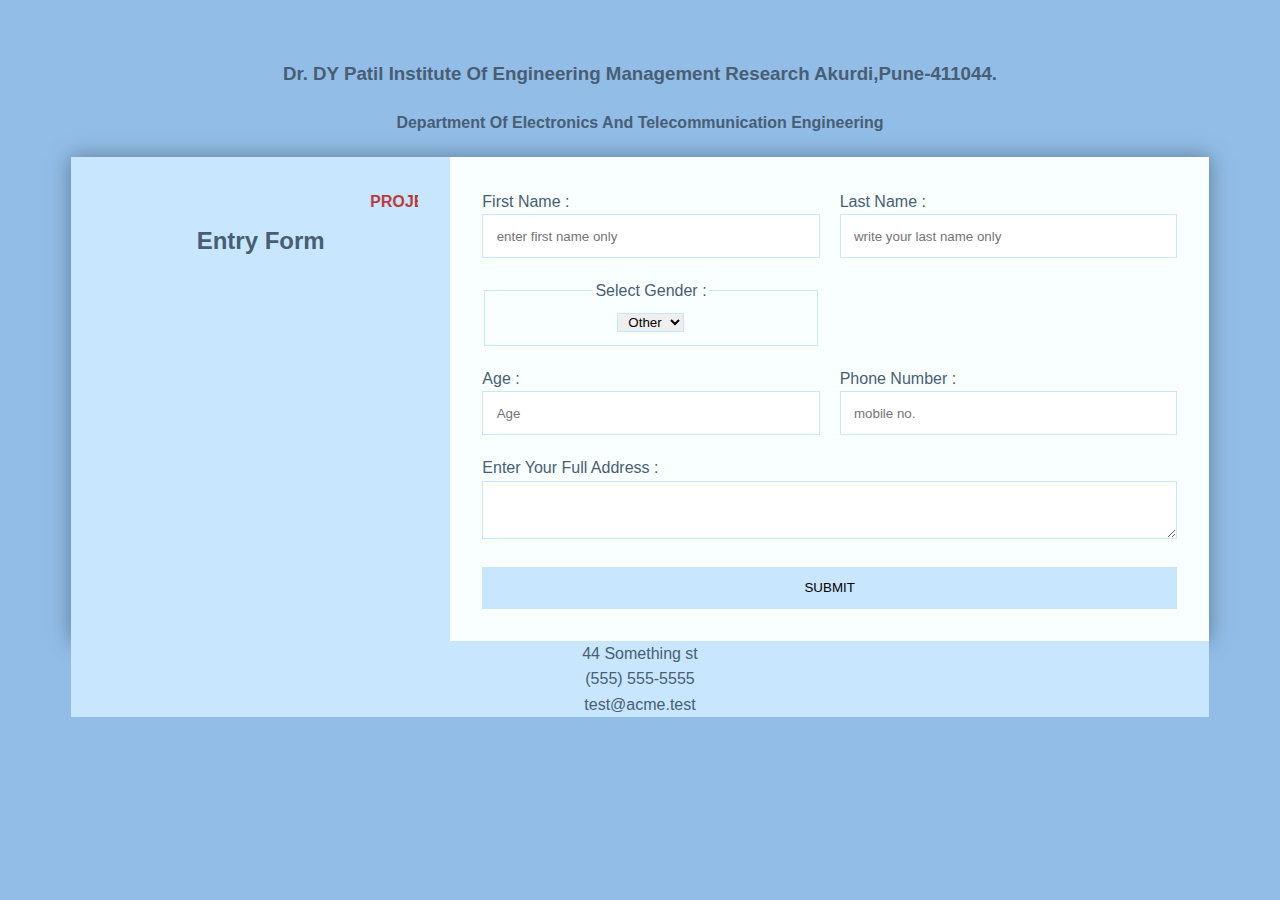
==== contact/index.html @ 3bb9107f "contact" ====
<!DOCTYPE html>
<html lang="en">
<head>
  <meta charset="UTF-8">
  <meta name="viewport" content="width=device-width, initial-scale=1.0">
  <meta http-equiv="X-UA-Compatible" content="ie=edge">
  <title>Abhijit</title>
  <!-- <link href="https://maxcdn.bootstrapcdn.com/font-awesome/4.7.0/css/font-awesome.min.css" rel="stylesheet" integrity="sha384-wvfXpqpZZVQGK6TAh5PVlGOfQNHSoD2xbE+QkPxCAFlNEevoEH3Sl0sibVcOQVnN" crossorigin="anonymous"> -->
  <!-- <link rel="stylesheet" href="https://cdnjs.cloudflare.com/ajax/libs/animate.css/3.5.2/animate.css" /> -->
  <link rel="stylesheet" href="style.css">
</head>
<body>
  <div class="container">
    <h3 class="brand">Dr. DY Patil Institute Of Engineering Management Research Akurdi,Pune-411044.</h3>
    <h4 class="brand">Department Of Electronics And Telecommunication Engineering</h4>
    <div class="wrapper">
      <div class="company-info">
        <marquee class="marquee" direction="left"><B>PROJECT NAME :-</B>  <q>IOT IN HEALTHCARE SECTOR-<Span class="span"> COVID-19 PATIENT MONITORING SYSTEM.</Span> </q> </marquee>
        <h2>Entry Form</h2> 
      </div>
      <div class="contact">
 
        <div class="alert">Your Data Is Successfully Saved!...</div> 
        <form id="contactForm">
          <p> 
            <label for="name">First Name : </label>
            <input type="text" placeholder="enter first name only" name="First" id="First" required>
          </p>
          <p>
            <label for="Last">Last Name : </label>
            <input type="text" placeholder="write your last name only" name="Last" id="Last" required>
          </p>
          <fieldset class="fieldset"  ><Legend> Select Gender :</Legend> 
              <select name="" id="" class="fieldset" >
                  <option value="Male">Male</option>
                  <option value="Female">Female</option>
                  <option value="Other" selected>Other</option> 
              </select>
          </fieldset>    
          <br>  
          <p>
            <label>Age :</label>
            <input type="number" placeholder="Age " name="Age" id="Age"  required>
          </p>
          <p>
            <label>Phone Number :</label>
            <input type="text" placeholder="mobile no." name="phone" id="phone" required>
          </p>
          <p class="full">
            <label>Enter Your Full Address :</label>
            <textarea name="message" rows="2" id="message" required></textarea>
          </p>
          <p class="full">
            <button type="submit">Submit</button>
          </p>
        </form>
      </div>
    </div>
      <div class="company-info">
         <ul>
           <li><i class="fa fa-road"></i> 44 Something st</li>
           <li><i class="fa fa-phone"></i> (555) 555-5555</li>
           <li><i class="fa fa-envelope"></i> test@acme.test</li>
         </ul>
      </div>
  </div>

  <!-- <script src="https://www.gstatic.com/firebasejs/4.3.0/firebase.js"></script> -->
  <!-- <script src="https://www.gstatic.com/firebasejs/8.3.1/firebase-analytics.js"></script> -->
  <script src="main.js"></script>
</body>
</html>
---- contact/style.css ----
*{
  box-sizing: border-box;
}

body{
  background:#92bde7;
  color:#485e74;
  line-height:1.6;
  font-family: 'Segoe UI', Tahoma, Geneva, Verdana, sans-serif;
  padding:1em;
}

.container{
  max-width:1170px;
  margin-left:auto;
  margin-right:auto;
  padding:1em;
}

ul{
  list-style: none;
  padding:0;
}

.brand{
  text-align: center;
}



.wrapper{
  box-shadow: 0 0 20px 0 rgba(72,94,116,0.7);
}

.wrapper > *{
  padding: 1em;
}

.company-info{
  background:#c9e6ff;
}

.company-info h2, .company-info ul{
  text-align: center;
  margin:0 0 1rem 0;
}

.contact{
  background:#f9feff;
}

/* FORM STYLES */
.contact form{
  display: grid;
  grid-template-columns: 1fr 1fr;
  grid-gap:20px;
}

.contact form label{
  display:block;
}

.contact form p{
  margin:0;
}

.contact form .full{
  grid-column: 1 / 3;
}

.contact form button, .contact form input, .contact form textarea{
  width:100%;
  padding:1em;
  border:1px solid #c9e6ff;

}
.fieldset{
  border:1px solid #c9e6ff;
  text-align: center;
 
}
.span{
  font-size:1;
}
marquee{
  color: rgb(182, 53, 53);
}
.contact form button{
  background:#c9e6ff;
  border:0;
  text-transform: uppercase;
}

.contact form button:hover,.contact form button:focus{
  background:#92bde7;
  color:#fff;
  outline:0;
  transition: background-color 2s ease-out;
}

.alert{
  text-align: center;
  padding:10px;
  background:#79c879;
  color:#fff;
  margin-bottom:10px;
  display:none;
}

/* LARGE SCREENS */
@media(min-width:700px){
  .wrapper{
    display: grid;
    grid-template-columns: 1fr 2fr;
  }

  .wrapper > *{
    padding:2em;
  }

  .company-info h3, .company-info ul, .brand{
    text-align: center;
  }
}
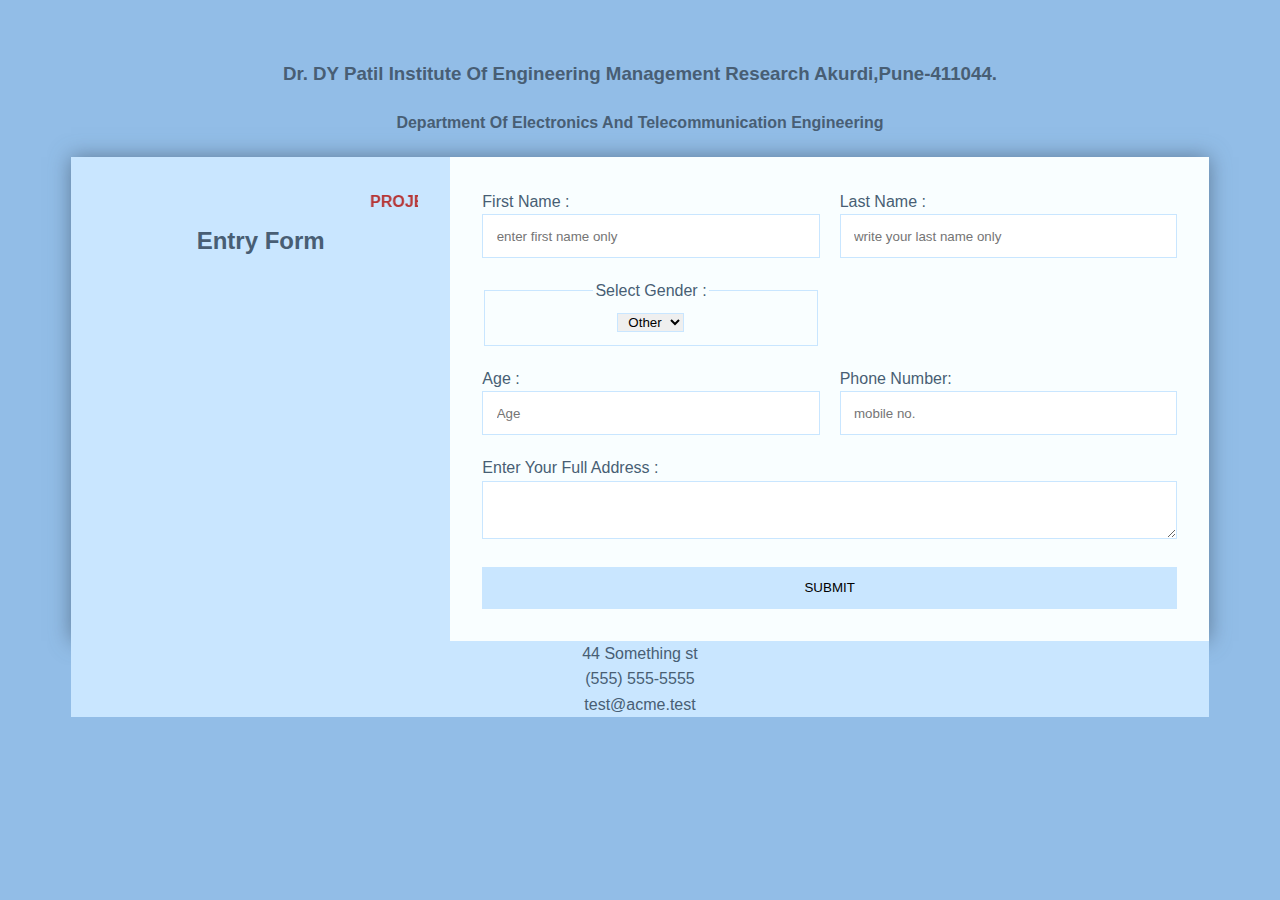
==== commit acdbc133: "Update index.html" ====
--- a/contact/index.html
+++ b/contact/index.html
@@ -43,7 +43,7 @@
             <input type="number" placeholder="Age " name="Age" id="Age"  required>
           </p>
           <p>
-            <label>Phone Number :</label>
+            <label>Phone Number:</label>
             <input type="text" placeholder="mobile no." name="phone" id="phone" required>
           </p>
           <p class="full">
@@ -69,4 +69,4 @@
   <!-- <script src="https://www.gstatic.com/firebasejs/8.3.1/firebase-analytics.js"></script> -->
   <script src="main.js"></script>
 </body>
-</html>+</html>
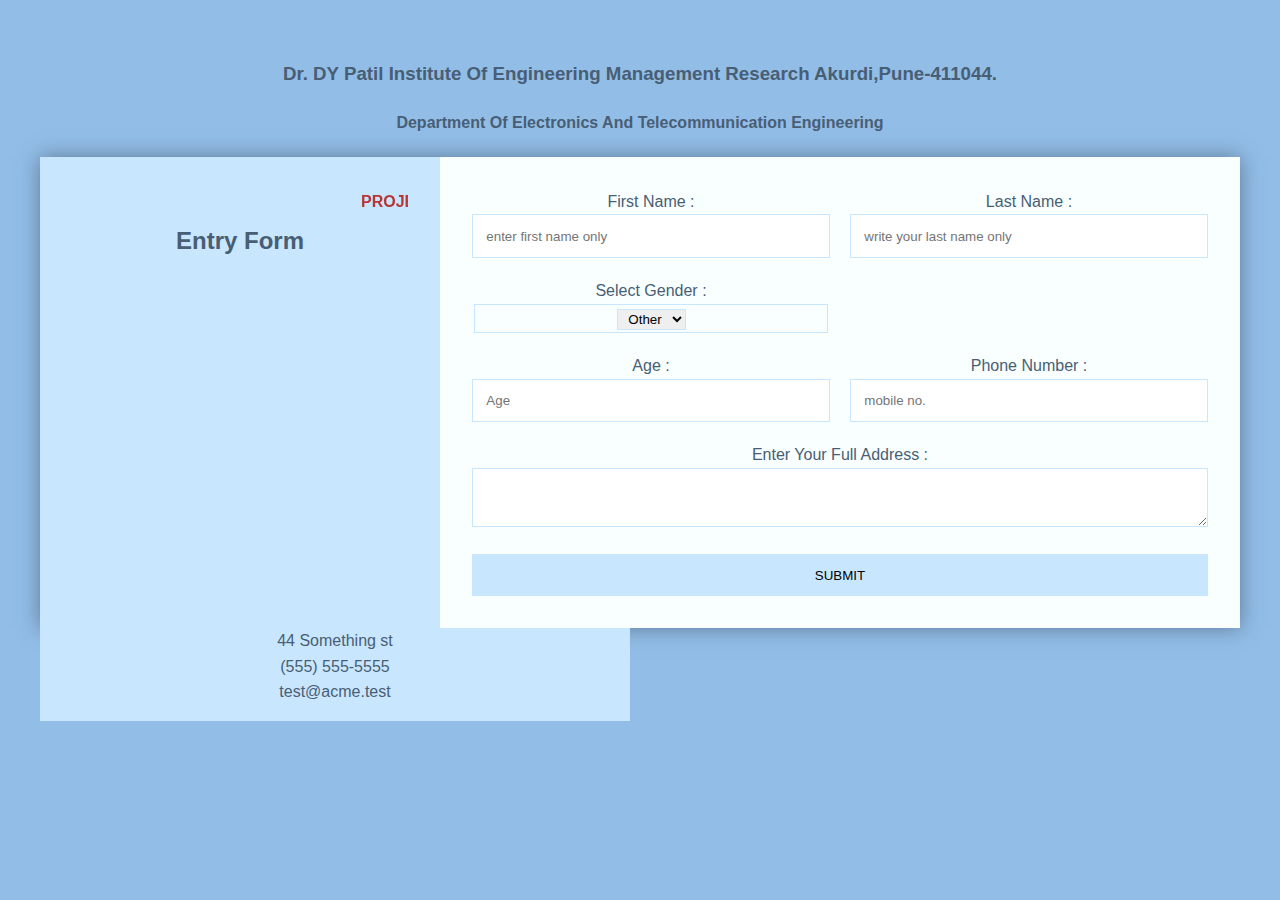
==== commit 2b3056ef: "changes" ====
--- a/contact/index.html
+++ b/contact/index.html
@@ -14,40 +14,42 @@
     <h3 class="brand">Dr. DY Patil Institute Of Engineering Management Research Akurdi,Pune-411044.</h3>
     <h4 class="brand">Department Of Electronics And Telecommunication Engineering</h4>
     <div class="wrapper">
-      <div class="company-info">
-        <marquee class="marquee" direction="left"><B>PROJECT NAME :-</B>  <q>IOT IN HEALTHCARE SECTOR-<Span class="span"> COVID-19 PATIENT MONITORING SYSTEM.</Span> </q> </marquee>
-        <h2>Entry Form</h2> 
-      </div>
-      <div class="contact">
- 
-        <div class="alert">Your Data Is Successfully Saved!...</div> 
+      <div class="head1">
+           <marquee class="marquee" direction="left"><B>PROJECT NAME :-</B>  <q>IOT IN HEALTHCARE SECTOR- COVID-19 PATIENT MONITORING SYSTEM. </q> </marquee>
+           <h2>Entry Form</h2> 
+      </div> 
+      <div class="contact"> 
+            <div class="alert">Your Data Is Successfully Saved!...</div> 
         <form id="contactForm">
-          <p> 
-            <label for="name">First Name : </label>
+          <p>   
+            <label for="First">First Name : </label>
             <input type="text" placeholder="enter first name only" name="First" id="First" required>
-          </p>
-          <p>
+          </p> 
+          <p>     
             <label for="Last">Last Name : </label>
             <input type="text" placeholder="write your last name only" name="Last" id="Last" required>
           </p>
-          <fieldset class="fieldset"  ><Legend> Select Gender :</Legend> 
-              <select name="" id="" class="fieldset" >
+          <span class="sp"> 
+          <label for="fieldset">Select Gender : </label> 
+          <fieldset class="fieldset"  >
+              <select name="" id="fielset" class="fieldset" > 
                   <option value="Male">Male</option>
                   <option value="Female">Female</option>
                   <option value="Other" selected>Other</option> 
-              </select>
-          </fieldset>    
+              </select>    
+          </fieldset> 
+          </span>
           <br>  
           <p>
-            <label>Age :</label>
+            <label for="Age">Age :</label>
             <input type="number" placeholder="Age " name="Age" id="Age"  required>
-          </p>
+          </p>  
           <p>
-            <label>Phone Number:</label>
+            <label for="phone">Phone Number :</label>
             <input type="text" placeholder="mobile no." name="phone" id="phone" required>
           </p>
           <p class="full">
-            <label>Enter Your Full Address :</label>
+            <label for="message">Enter Your Full Address :</label>
             <textarea name="message" rows="2" id="message" required></textarea>
           </p>
           <p class="full">
@@ -56,17 +58,19 @@
         </form>
       </div>
     </div>
-      <div class="company-info">
+    <footer class="foot">
+      <div class="head1">
          <ul>
            <li><i class="fa fa-road"></i> 44 Something st</li>
            <li><i class="fa fa-phone"></i> (555) 555-5555</li>
            <li><i class="fa fa-envelope"></i> test@acme.test</li>
          </ul>
-      </div>
+      </div> 
+    </footer>
   </div>
 
   <!-- <script src="https://www.gstatic.com/firebasejs/4.3.0/firebase.js"></script> -->
   <!-- <script src="https://www.gstatic.com/firebasejs/8.3.1/firebase-analytics.js"></script> -->
   <script src="main.js"></script>
 </body>
-</html>
+</html>--- a/contact/style.css
+++ b/contact/style.css
@@ -11,38 +11,34 @@
 }
 
 .container{
-  max-width:1170px;
+  max-width:1296px;
   margin-left:auto;
   margin-right:auto;
   padding:1em;
-}
-
-ul{
-  list-style: none;
-  padding:0;
 }
 
 .brand{
   text-align: center;
 }
 
-
-
 .wrapper{
   box-shadow: 0 0 20px 0 rgba(72,94,116,0.7);
 }
-
 .wrapper > *{
   padding: 1em;
 }
 
-.company-info{
+.head1{
   background:#c9e6ff;
 }
-
-.company-info h2, .company-info ul{
+.head1 h2, .head1 ul{
   text-align: center;
   margin:0 0 1rem 0;
+}
+
+
+marquee{
+  color: rgb(182, 53, 53);
 }
 
 .contact{
@@ -54,20 +50,17 @@
   display: grid;
   grid-template-columns: 1fr 1fr;
   grid-gap:20px;
+  text-align: center;
 }
-
 .contact form label{
   display:block;
 }
-
 .contact form p{
   margin:0;
 }
-
 .contact form .full{
   grid-column: 1 / 3;
 }
-
 .contact form button, .contact form input, .contact form textarea{
   width:100%;
   padding:1em;
@@ -77,26 +70,40 @@
 .fieldset{
   border:1px solid #c9e6ff;
   text-align: center;
- 
+  padding-block-start: 1px;
+    padding-inline-start: 1px;
+    padding-inline-end: 1px;
+    padding-block-end: 1px;
 }
-.span{
-  font-size:1;
-}
-marquee{
-  color: rgb(182, 53, 53);
+.sp{
+  display: block;
 }
 .contact form button{
   background:#c9e6ff;
   border:0;
   text-transform: uppercase;
 }
-
 .contact form button:hover,.contact form button:focus{
   background:#92bde7;
   color:#fff;
   outline:0;
   transition: background-color 2s ease-out;
 }
+
+
+ul{
+  list-style: none;
+  padding:0;
+}
+.foot{
+  display: grid;
+  grid-template-columns: 1fr 1fr;
+  grid-gap:20px;
+  text-align: center;
+  grid-column: 4 / 3;
+}
+
+
 
 .alert{
   text-align: center;
@@ -118,7 +125,7 @@
     padding:2em;
   }
 
-  .company-info h3, .company-info ul, .brand{
+  .head1 h2, .head1 ul, .brand{
     text-align: center;
   }
 }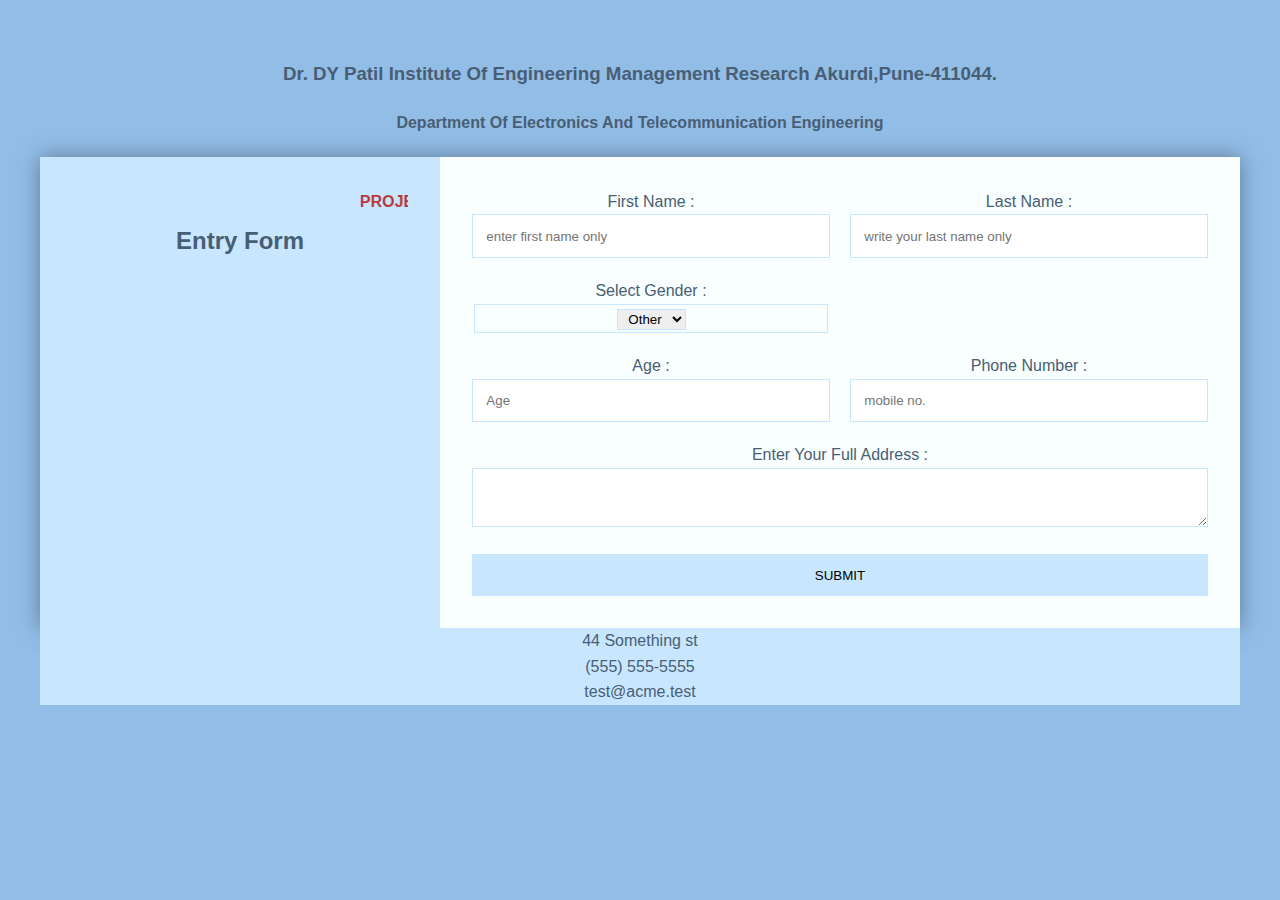
==== commit 80869659: "ch" ====
--- a/contact/index.html
+++ b/contact/index.html
@@ -29,7 +29,7 @@
             <label for="Last">Last Name : </label>
             <input type="text" placeholder="write your last name only" name="Last" id="Last" required>
           </p>
-          <span class="sp"> 
+          <span class="sp">   
           <label for="fieldset">Select Gender : </label> 
           <fieldset class="fieldset"  >
               <select name="" id="fielset" class="fieldset" > 
--- a/contact/style.css
+++ b/contact/style.css
@@ -95,13 +95,13 @@
   list-style: none;
   padding:0;
 }
-.foot{
+/* .foot{
   display: grid;
   grid-template-columns: 1fr 1fr;
   grid-gap:20px;
   text-align: center;
   grid-column: 4 / 3;
-}
+} */
 
 
 
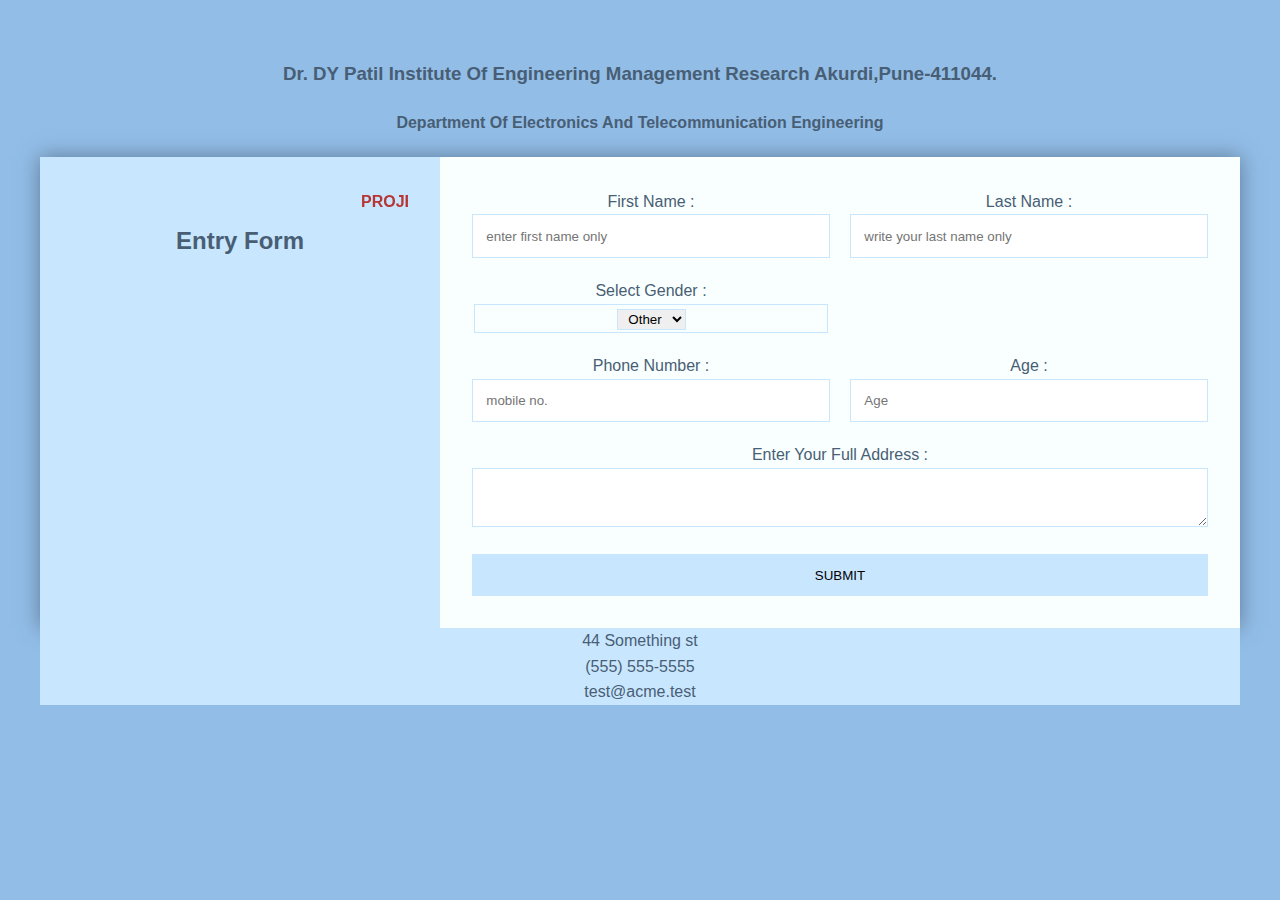
==== commit c10342d1: "Update index.html" ====
--- a/contact/index.html
+++ b/contact/index.html
@@ -40,14 +40,15 @@
           </fieldset> 
           </span>
           <br>  
+           <p>
+            <label for="phone">Phone Number :</label>
+            <input type="text" placeholder="mobile no." name="phone" id="phone" required>
+          </p>
           <p>
             <label for="Age">Age :</label>
             <input type="number" placeholder="Age " name="Age" id="Age"  required>
           </p>  
-          <p>
-            <label for="phone">Phone Number :</label>
-            <input type="text" placeholder="mobile no." name="phone" id="phone" required>
-          </p>
+         
           <p class="full">
             <label for="message">Enter Your Full Address :</label>
             <textarea name="message" rows="2" id="message" required></textarea>
@@ -73,4 +74,4 @@
   <!-- <script src="https://www.gstatic.com/firebasejs/8.3.1/firebase-analytics.js"></script> -->
   <script src="main.js"></script>
 </body>
-</html>+</html>
--- a/contact/style.css
+++ b/contact/style.css
@@ -50,7 +50,7 @@
   display: grid;
   grid-template-columns: 1fr 1fr;
   grid-gap:20px;
-  text-align: center;
+  /* text-align: center; */
 }
 .contact form label{
   display:block;
@@ -128,4 +128,7 @@
   .head1 h2, .head1 ul, .brand{
     text-align: center;
   }
+  .contact form{
+    text-align: center;
+  }
 }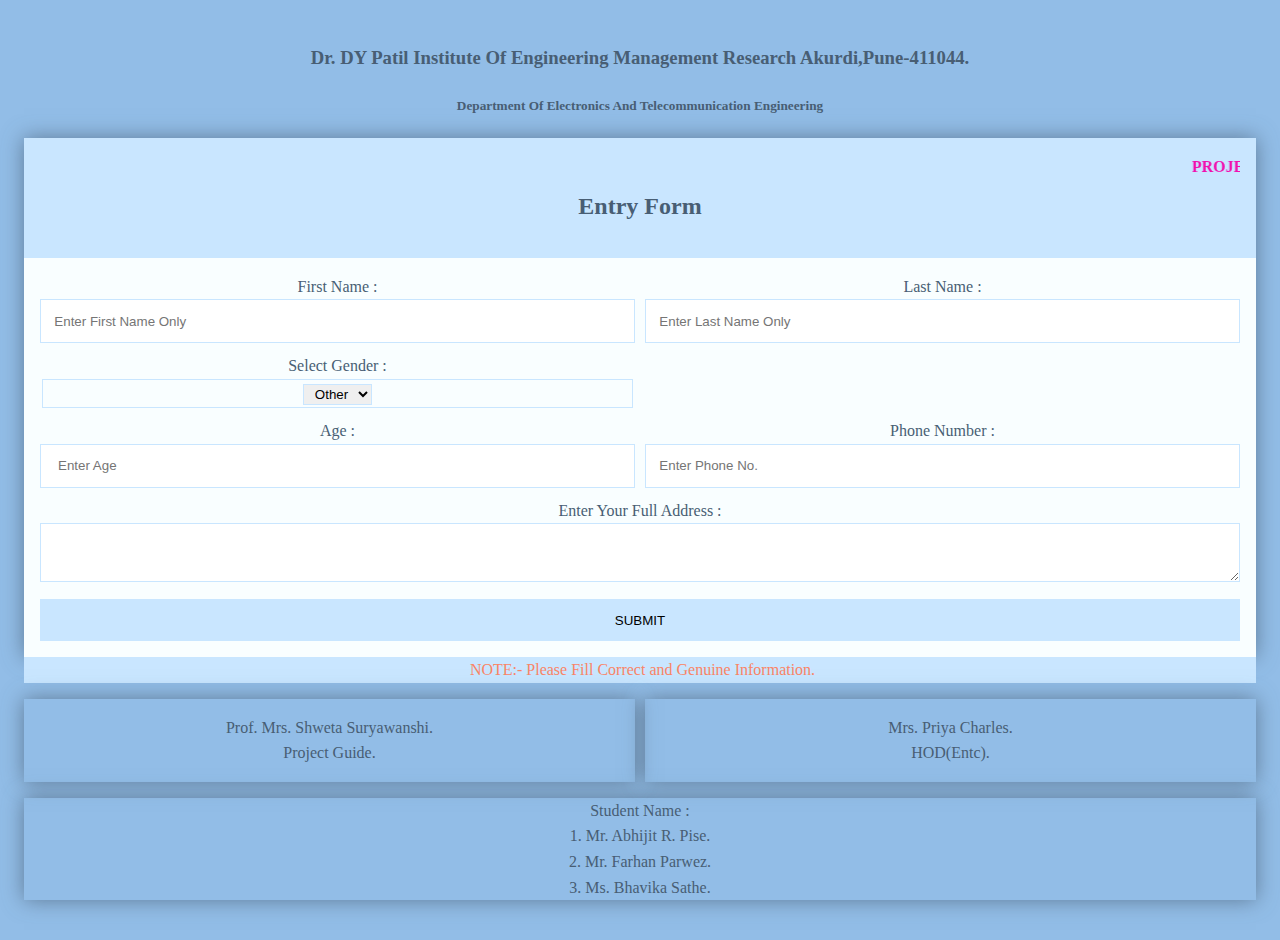
==== commit 09ab59d3: "web" ====
--- a/contact/index.html
+++ b/contact/index.html
@@ -4,30 +4,28 @@
   <meta charset="UTF-8">
   <meta name="viewport" content="width=device-width, initial-scale=1.0">
   <meta http-equiv="X-UA-Compatible" content="ie=edge">
-  <title>Abhijit</title>
-  <!-- <link href="https://maxcdn.bootstrapcdn.com/font-awesome/4.7.0/css/font-awesome.min.css" rel="stylesheet" integrity="sha384-wvfXpqpZZVQGK6TAh5PVlGOfQNHSoD2xbE+QkPxCAFlNEevoEH3Sl0sibVcOQVnN" crossorigin="anonymous"> -->
-  <!-- <link rel="stylesheet" href="https://cdnjs.cloudflare.com/ajax/libs/animate.css/3.5.2/animate.css" /> -->
+  <title>Abhijit-Pise</title>
   <link rel="stylesheet" href="style.css">
 </head>
 <body>
   <div class="container">
     <h3 class="brand">Dr. DY Patil Institute Of Engineering Management Research Akurdi,Pune-411044.</h3>
-    <h4 class="brand">Department Of Electronics And Telecommunication Engineering</h4>
+    <h5 class="brand">Department Of Electronics And Telecommunication Engineering</h5>
     <div class="wrapper">
       <div class="head1">
            <marquee class="marquee" direction="left"><B>PROJECT NAME :-</B>  <q>IOT IN HEALTHCARE SECTOR- COVID-19 PATIENT MONITORING SYSTEM. </q> </marquee>
            <h2>Entry Form</h2> 
-      </div> 
+      </div>  
       <div class="contact"> 
             <div class="alert">Your Data Is Successfully Saved!...</div> 
         <form id="contactForm">
           <p>   
             <label for="First">First Name : </label>
-            <input type="text" placeholder="enter first name only" name="First" id="First" required>
+            <input type="text" placeholder="Enter First Name Only" name="First" id="First" required>
           </p> 
-          <p>     
+          <p>       
             <label for="Last">Last Name : </label>
-            <input type="text" placeholder="write your last name only" name="Last" id="Last" required>
+            <input type="text" placeholder="Enter Last Name Only" name="Last" id="Last" required>
           </p>
           <span class="sp">   
           <label for="fieldset">Select Gender : </label> 
@@ -36,19 +34,18 @@
                   <option value="Male">Male</option>
                   <option value="Female">Female</option>
                   <option value="Other" selected>Other</option> 
-              </select>    
+              </select>     
           </fieldset> 
-          </span>
+          </span> 
           <br>  
-           <p>
-            <label for="phone">Phone Number :</label>
-            <input type="text" placeholder="mobile no." name="phone" id="phone" required>
-          </p>
           <p>
             <label for="Age">Age :</label>
-            <input type="number" placeholder="Age " name="Age" id="Age"  required>
+            <input type="number" placeholder=" Enter Age " name="Age" id="Age"  required>
           </p>  
-         
+          <p>
+            <label for="phone">Phone Number :</label>
+            <input type="text" placeholder="Enter Phone No." name="phone" id="phone" required>
+          </p>
           <p class="full">
             <label for="message">Enter Your Full Address :</label>
             <textarea name="message" rows="2" id="message" required></textarea>
@@ -57,21 +54,38 @@
             <button type="submit">Submit</button>
           </p>
         </form>
-      </div>
+      </div> 
     </div>
+          <h4 class="head1 h4s">NOTE:- Please Fill Correct and Genuine Information.</h4>
+     
     <footer class="foot">
-      <div class="head1">
+      <div class="fsize">
          <ul>
-           <li><i class="fa fa-road"></i> 44 Something st</li>
-           <li><i class="fa fa-phone"></i> (555) 555-5555</li>
-           <li><i class="fa fa-envelope"></i> test@acme.test</li>
+           <li>Prof. Mrs. Shweta Suryawanshi.</li>
+           <li> Project Guide.</li>
          </ul>
       </div> 
+      <div class="fsize">
+        <ul>
+        <li>Mrs. Priya Charles.</li>
+          <li> HOD(Entc).</li>
+        </ul>
+     </div>  
+     
     </footer>
+    <div class="fsize hod" >
+      <ul>
+        <li>Student Name :</li>
+        <li>1. Mr. Abhijit R. Pise.</li>
+        <li>2. Mr. Farhan Parwez.</li>
+        <li>3. Ms. Bhavika Sathe.</li>
+      </ul>
+      
+   </div> 
   </div>
 
   <!-- <script src="https://www.gstatic.com/firebasejs/4.3.0/firebase.js"></script> -->
   <!-- <script src="https://www.gstatic.com/firebasejs/8.3.1/firebase-analytics.js"></script> -->
   <script src="main.js"></script>
 </body>
-</html>
+</html>--- a/contact/style.css
+++ b/contact/style.css
@@ -6,8 +6,8 @@
   background:#92bde7;
   color:#485e74;
   line-height:1.6;
-  font-family: 'Segoe UI', Tahoma, Geneva, Verdana, sans-serif;
-  padding:1em;
+  font-family:'Times New Roman', Times, serif;
+  padding:0em;
 }
 
 .container{
@@ -31,26 +31,26 @@
 .head1{
   background:#c9e6ff;
 }
-.head1 h2, .head1 ul{
+.head1 h2, .head1 ul {
   text-align: center;
   margin:0 0 1rem 0;
 }
 
 
 marquee{
-  color: rgb(182, 53, 53);
+  color: rgb(241, 15, 174);
 }
 
 .contact{
   background:#f9feff;
 }
 
-/* FORM STYLES */
+/* data collections */
 .contact form{
   display: grid;
   grid-template-columns: 1fr 1fr;
-  grid-gap:20px;
-  /* text-align: center; */
+  grid-gap:10px;
+  text-align: center;
 }
 .contact form label{
   display:block;
@@ -90,19 +90,35 @@
   transition: background-color 2s ease-out;
 }
 
+h4{
 
+    display: block;
+    margin-block-start: 0px;
+    margin-block-end: 1em;
+    margin-inline-start: 0px;
+    margin-inline-end: 0px;
+    font-weight:lighter;
+    padding-left: 5px;
+    color: rgb(250, 132, 102);
+    text-align: center;
+}
+
+/* footer */
 ul{
   list-style: none;
   padding:0;
 }
-/* .foot{
+
+.foot{
   display: grid;
   grid-template-columns: 1fr 1fr;
-  grid-gap:20px;
+  grid-gap:10px;
   text-align: center;
-  grid-column: 4 / 3;
-} */
-
+  grid-column: 1 / 3;
+}
+.hod{
+  text-align: center;
+}
 
 
 .alert{
@@ -113,7 +129,14 @@
   margin-bottom:10px;
   display:none;
 }
+.fsize{
+  box-shadow: 0 0 20px 0 rgba(72,94,116,0.7);
+ 
+}
 
+
+
+}
 /* LARGE SCREENS */
 @media(min-width:700px){
   .wrapper{
@@ -131,4 +154,26 @@
   .contact form{
     text-align: center;
   }
+}
+
+
+/* mobile devices */
+@media(max-width:380px){
+  .container {
+    padding: 0px;
+  }
+  .wrapper > * {
+    padding: 5px;
+    padding-top: 0px;
+    padding-right: 5px;
+    padding-bottom: 10px;
+    padding-left: 5px;
+}
+.h4s{
+  font-size: x-small;
+}
+.fsize{
+  font-size: x-small;
+}
+
 }